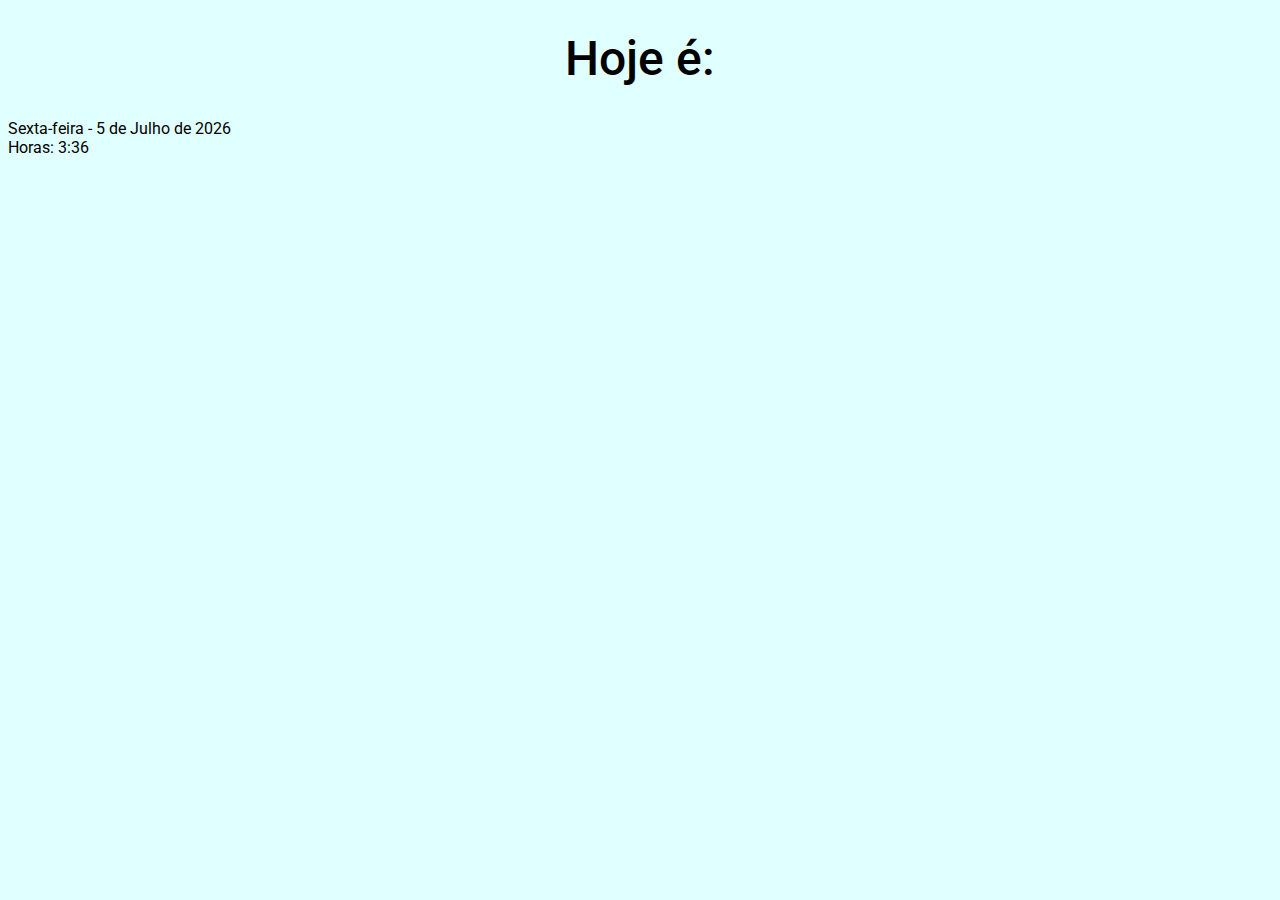
==== 1-dia-de-hoje/index.html @ 661a1fb9 "atualizado" ====
<!DOCTYPE html>
<html lang="pt">
<head>
    <meta charset="UTF-8">
    <meta http-equiv="X-UA-Compatible" content="IE=edge">
    <meta name="viewport" content="width=device-width, initial-scale=1.0">

    <link rel="preconnect" href="https://fonts.googleapis.com">
    <link rel="preconnect" href="https://fonts.gstatic.com" crossorigin>
    <link href="https://fonts.googleapis.com/css2?family=Roboto:wght@400;500&display=swap" rel="stylesheet"> 

    <link rel="stylesheet" href="style.css">

    <title>Qual dia é hoje?</title>
</head>
<body>
    <header>
        <h1>Hoje é:</h1>
    </header>

    <script src="script.js"></script>
</body>
</html>
---- 1-dia-de-hoje/style.css ----
body{
    background: lightcyan;
    font-family: 'Roboto', sans-serif;
}

h1{
    text-align: center;
    margin-top: 30px;
    font-weight: 500;
    font-family: 'Lucida Sans';
    font-size: 3rem;
    font-family: 'Roboto', sans-serif;
}
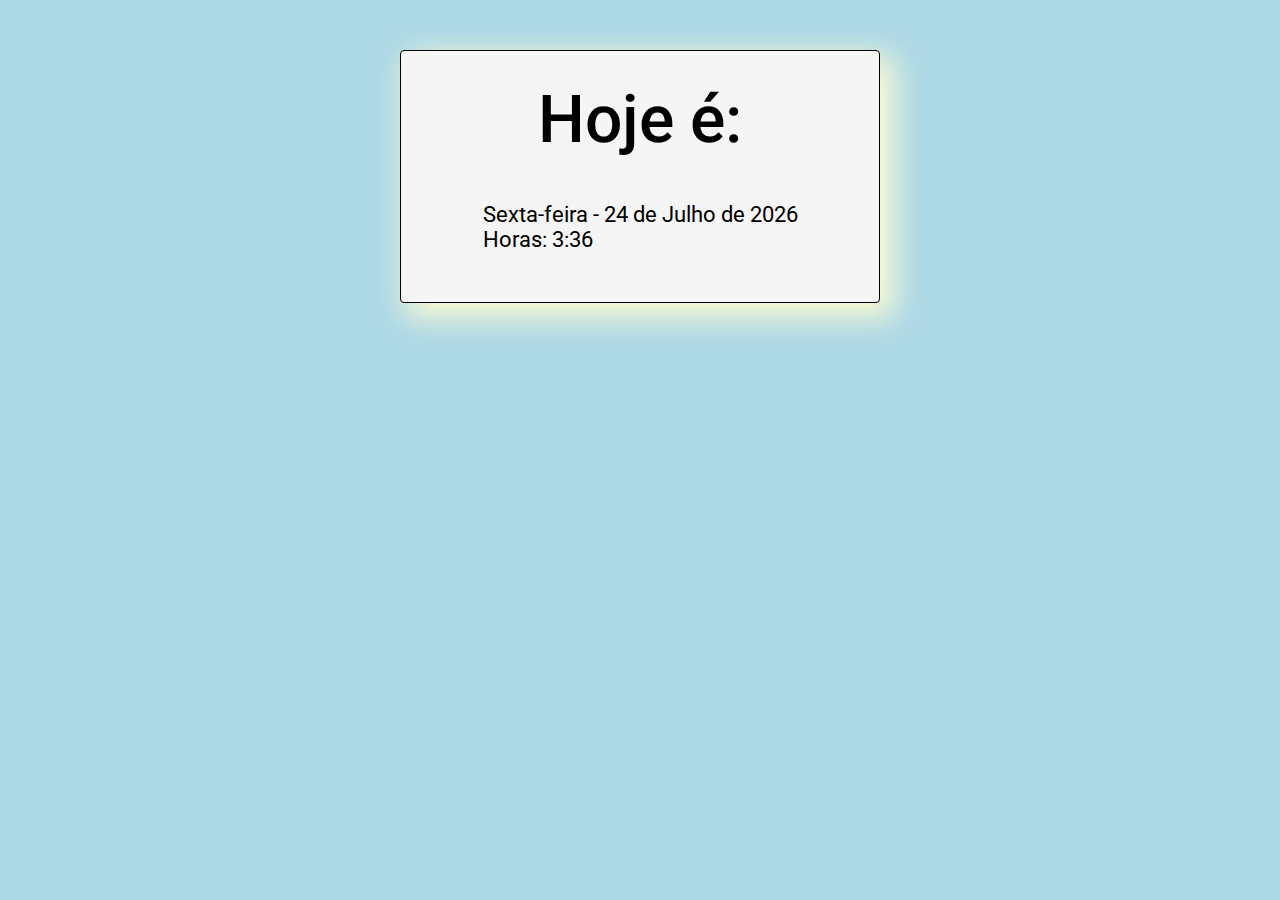
==== commit 83d70fb6: "atualizado" ====
--- a/1-dia-de-hoje/index.html
+++ b/1-dia-de-hoje/index.html
@@ -13,7 +13,7 @@
 
     <title>Qual dia é hoje?</title>
 </head>
-<body>
+<body onload="saudaçao()">
     <header>
         <h1>Hoje é:</h1>
     </header>
--- a/1-dia-de-hoje/style.css
+++ b/1-dia-de-hoje/style.css
@@ -1,13 +1,27 @@
-body{
-    background: lightcyan;
+html{
+    background-color: lightblue;
     font-family: 'Roboto', sans-serif;
+    font-size: 22px;
 }
 
+body{
+    background: whitesmoke;
+    display: flex;
+    flex-direction: column;
+    align-items: center;
+    border: 1px solid black;
+    border-radius: 4px;
+    margin-left: 400px;
+    margin-right: 400px;
+    margin-top: 50px;
+    padding-bottom: 50px;
+    box-shadow: 10px 10px 30px 5px lightgoldenrodyellow;
+} 
+
+
 h1{
-    text-align: center;
     margin-top: 30px;
     font-weight: 500;
-    font-family: 'Lucida Sans';
     font-size: 3rem;
     font-family: 'Roboto', sans-serif;
 }
